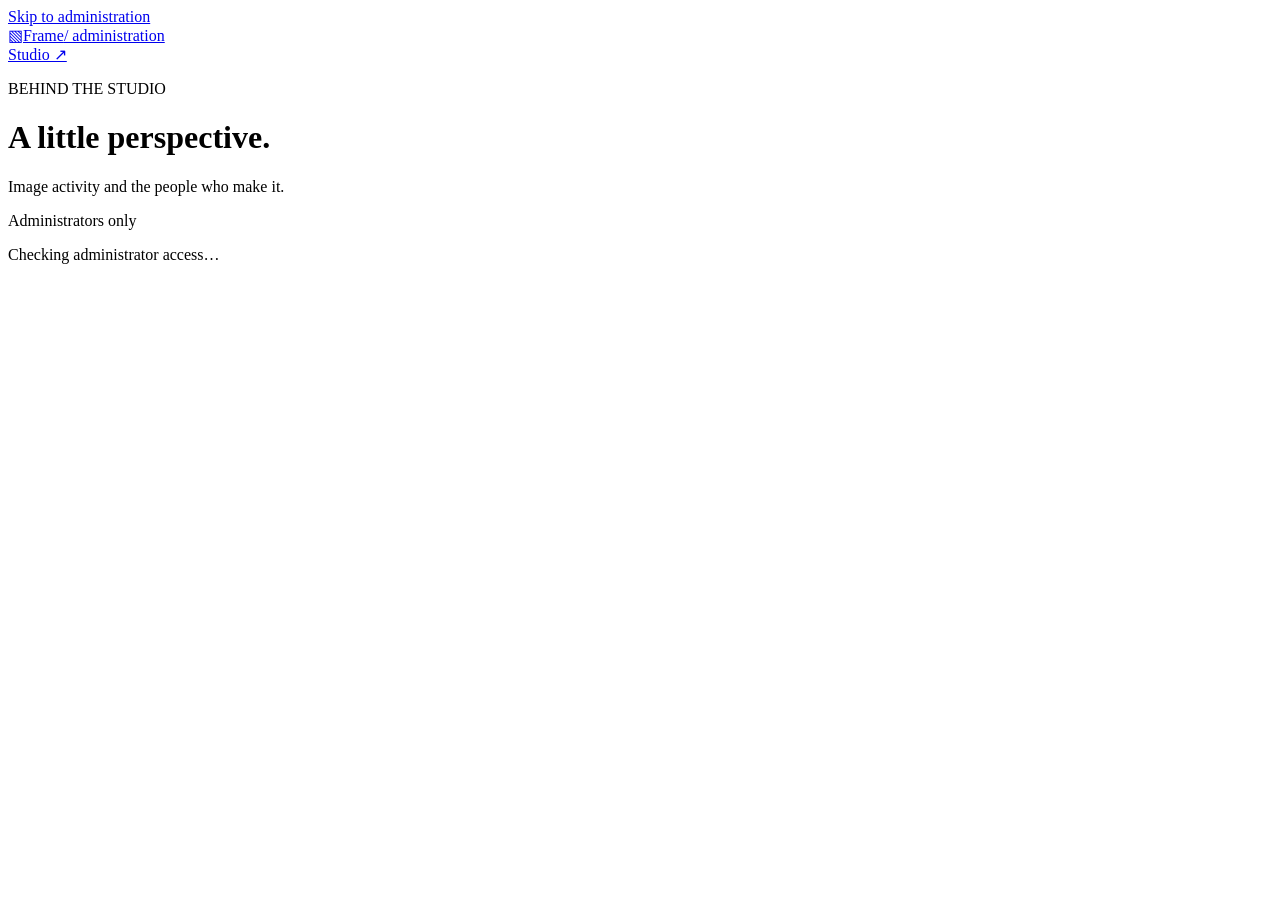
==== wwwroot/admin.html @ f4702bda "Add login, admin user management, and image request telemetry" ====
<!doctype html>
<html lang="en">
<head>
  <meta charset="utf-8">
  <meta name="viewport" content="width=device-width, initial-scale=1">
  <meta name="theme-color" content="#f7f5f0">
  <title>Administration — Frame</title>
  <link rel="stylesheet" href="/portal.css">
  <script src="/admin.js" defer></script>
</head>
<body>
  <a class="skip-link" href="#admin-title">Skip to administration</a>
  <header class="portal-header">
    <a class="portal-brand" href="/" aria-label="Frame image studio"><span class="frame-mark" aria-hidden="true">▧</span>Frame<span>/ administration</span></a>
    <nav class="portal-nav" aria-label="Account navigation"><span id="admin-account" class="account-name"></span><a href="/">Studio ↗</a><button id="admin-logout" class="secondary-button" type="button" hidden>Sign out</button></nav>
  </header>
  <main class="portal-main">
    <div class="page-heading"><div><p class="eyebrow">BEHIND THE STUDIO</p><h1 id="admin-title" tabindex="-1">A little perspective.</h1><p class="muted">Image activity and the people who make it.</p></div><span class="access-badge">Administrators only</span></div>
    <p id="admin-status" class="status" role="status">Checking administrator access…</p>
    <p id="admin-error" class="notice error" role="alert" hidden></p>
    <button id="admin-retry" class="secondary-button" type="button" hidden>Retry access check</button>
    <section id="forbidden" class="card" aria-labelledby="forbidden-title" hidden><h2 id="forbidden-title">This space is for administrators.</h2><p>Your account does not have access to administration. Return to the studio to work on your images.</p><a class="primary-button" href="/">Back to studio</a></section>
    <div id="admin-content" hidden>
      <nav class="section-nav" aria-label="Administration sections"><a href="#activity">Image activity</a><a href="#users">Accounts</a></nav>
      <section id="activity" class="admin-section" aria-labelledby="activity-title">
        <div class="section-heading"><div><p class="eyebrow">THE BIG PICTURE</p><h2 id="activity-title">Image activity</h2></div><button id="telemetry-refresh" class="secondary-button" type="button">Refresh activity</button></div>
        <p class="section-description">Totals cover every matching historical record, not just this page. Deleting a chat does not reduce these totals. Older records are shown separately as legacy / unknown: their client IP and request type may be unavailable.</p>
        <form id="filter-form" class="card filter-card">
          <fieldset id="filter-fields">
            <legend>Filter historical requests</legend>
            <p id="timezone-help" class="muted">Dates and times use your browser’s local timezone. From is inclusive; to is exclusive.</p>
            <div class="filter-grid">
              <div class="field"><label for="filter-from">From (inclusive)</label><input id="filter-from" name="from" type="datetime-local" step="1" aria-describedby="timezone-help"></div>
              <div class="field"><label for="filter-to">To (exclusive)</label><input id="filter-to" name="to" type="datetime-local" step="1" aria-describedby="timezone-help"></div>
              <div class="field"><label for="filter-ip">Exact client IP</label><input id="filter-ip" name="ip" type="text" maxlength="64" placeholder="IPv4 or IPv6" autocomplete="off" spellcheck="false" aria-describedby="ip-help"><small id="ip-help">Exact address, not a prefix or range. Recorded by the server.</small></div>
            </div>
            <div class="form-actions"><button class="primary-button" type="submit">Apply filters</button><button id="filter-clear" class="secondary-button" type="button">Clear · all time</button></div>
          </fieldset>
        </form>
        <p id="telemetry-status" class="status" role="status"></p>
        <p id="telemetry-error" class="notice error" role="alert" hidden></p>
        <div id="telemetry-results" aria-busy="false">
          <dl class="metric-grid" aria-label="Totals across all filtered records">
            <div class="metric"><dt>Generated images</dt><dd id="total-generatedImages">—</dd><small>Known generation requests</small></div>
            <div class="metric"><dt>Edited images</dt><dd id="total-editedImages">—</dd><small>Known edit requests</small></div>
            <div class="metric"><dt>Legacy images</dt><dd id="total-legacyImages">—</dd><small>Historical / unknown type</small></div>
            <div class="metric accent"><dt>All images</dt><dd id="total-totalImages">—</dd><small>Generated + edited + legacy</small></div>
          </dl>
          <dl class="request-totals"><div><dt>Requests</dt><dd id="total-requests">—</dd></div><div><dt>Failed</dt><dd id="total-failed">—</dd></div><div><dt>Rejected</dt><dd id="total-rejected">—</dd></div><div><dt>Pending</dt><dd id="total-pending">—</dd></div></dl>
          <div class="table-scroll" role="region" aria-label="Historical image requests; scroll horizontally for all columns" tabindex="0">
            <table class="activity-table"><caption id="activity-caption">Historical requests · local times</caption><thead><tr><th scope="col">Requested</th><th scope="col">Completed</th><th scope="col">Account</th><th scope="col">Client IP</th><th scope="col">Operation</th><th scope="col">Status</th><th scope="col">Images</th><th scope="col">HTTP</th><th scope="col">Request ID</th></tr></thead><tbody id="telemetry-rows"></tbody></table>
          </div>
          <p id="telemetry-empty" class="empty-state" hidden>No requests match these filters.</p>
          <div class="pagination" aria-label="Activity pages"><p id="page-description">No page loaded.</p><div><button id="page-previous" class="secondary-button" type="button" disabled>Previous</button><button id="page-next" class="secondary-button" type="button" disabled>Next</button></div></div>
        </div>
        <p class="privacy-note">Only request metadata is shown. Telemetry contains no passwords, prompts or image content. Counts and client addresses are supplied by the server, never by a client identity field.</p>
      </section>
      <section id="users" class="admin-section" aria-labelledby="users-title">
        <div class="section-heading"><div><p class="eyebrow">PEOPLE &amp; PERMISSIONS</p><h2 id="users-title">Studio accounts</h2></div><div class="form-actions"><button id="users-refresh" class="secondary-button" type="button">Refresh accounts</button><button id="user-create" class="primary-button" type="button">Create account</button></div></div>
        <p class="section-description">Administrators can manage accounts and view telemetry. The last enabled administrator cannot be deleted, demoted or disabled. Changing your own account ends your session.</p>
        <p id="users-status" class="status" role="status"></p>
        <p id="users-error" class="notice error" role="alert" hidden></p>
        <div id="users-results" aria-busy="false"><div class="table-scroll" role="region" aria-label="Studio accounts; scroll horizontally for all columns" tabindex="0"><table><caption>Accounts · passwords are never displayed</caption><thead><tr><th scope="col">Username</th><th scope="col">Role</th><th scope="col">Enabled</th><th scope="col">Created (local)</th><th scope="col">Actions</th></tr></thead><tbody id="user-rows"></tbody></table></div><p id="users-empty" class="empty-state" hidden>No accounts were returned.</p></div>
      </section>
    </div>
    <noscript><p class="notice error">JavaScript is required to use administration.</p></noscript>
  </main>
  <dialog id="user-dialog" aria-labelledby="user-dialog-title" aria-describedby="user-dialog-help">
    <div class="section-heading"><h2 id="user-dialog-title">Create account</h2><button id="user-close" class="secondary-button" type="button">Close</button></div>
    <p id="user-dialog-help" class="muted">Provide the account details. Share credentials securely outside this application.</p>
    <p id="user-error" class="notice error" role="alert" hidden></p>
    <p id="user-status" class="status" role="status"></p>
    <form id="user-form" method="post" action="/api/admin/users">
      <fieldset id="user-fields"><legend class="sr-only">Account details</legend>
        <div class="field"><label for="user-username">Username</label><input id="user-username" name="username" autocomplete="off" autocapitalize="none" spellcheck="false" minlength="3" maxlength="64" pattern="[A-Za-z0-9._\-]{3,64}" required aria-describedby="user-name-help"><small id="user-name-help">3–64 ASCII letters, numbers, dots, underscores or hyphens. Usernames cannot be changed.</small></div>
        <div class="field"><label for="user-role">Role</label><select id="user-role" name="role"><option value="user">User</option><option value="admin">Administrator</option></select></div>
        <div id="user-enabled-field" class="field" hidden><label class="checkbox-label" for="user-enabled"><input id="user-enabled" name="enabled" type="checkbox" checked>Account enabled</label></div>
        <div class="field"><label id="user-password-label" for="user-password">Initial password</label><input id="user-password" name="password" type="password" autocomplete="new-password" minlength="12" maxlength="128" required aria-describedby="user-password-help"><small id="user-password-help">12–128 characters. Never saved in browser storage or displayed in the accounts list.</small></div>
        <div class="form-actions"><button id="user-save" class="primary-button" type="submit">Create account</button><button id="user-cancel" class="secondary-button" type="button">Cancel</button></div>
      </fieldset>
    </form>
  </dialog>
  <dialog id="admin-confirm" aria-labelledby="confirm-title" aria-describedby="confirm-description"><h2 id="confirm-title">Confirm account change</h2><p id="confirm-description"></p><div class="form-actions"><button id="confirm-cancel" class="secondary-button" type="button" autofocus>Cancel</button><button id="confirm-accept" class="danger-button" type="button">Confirm</button></div></dialog>
</body>
</html>
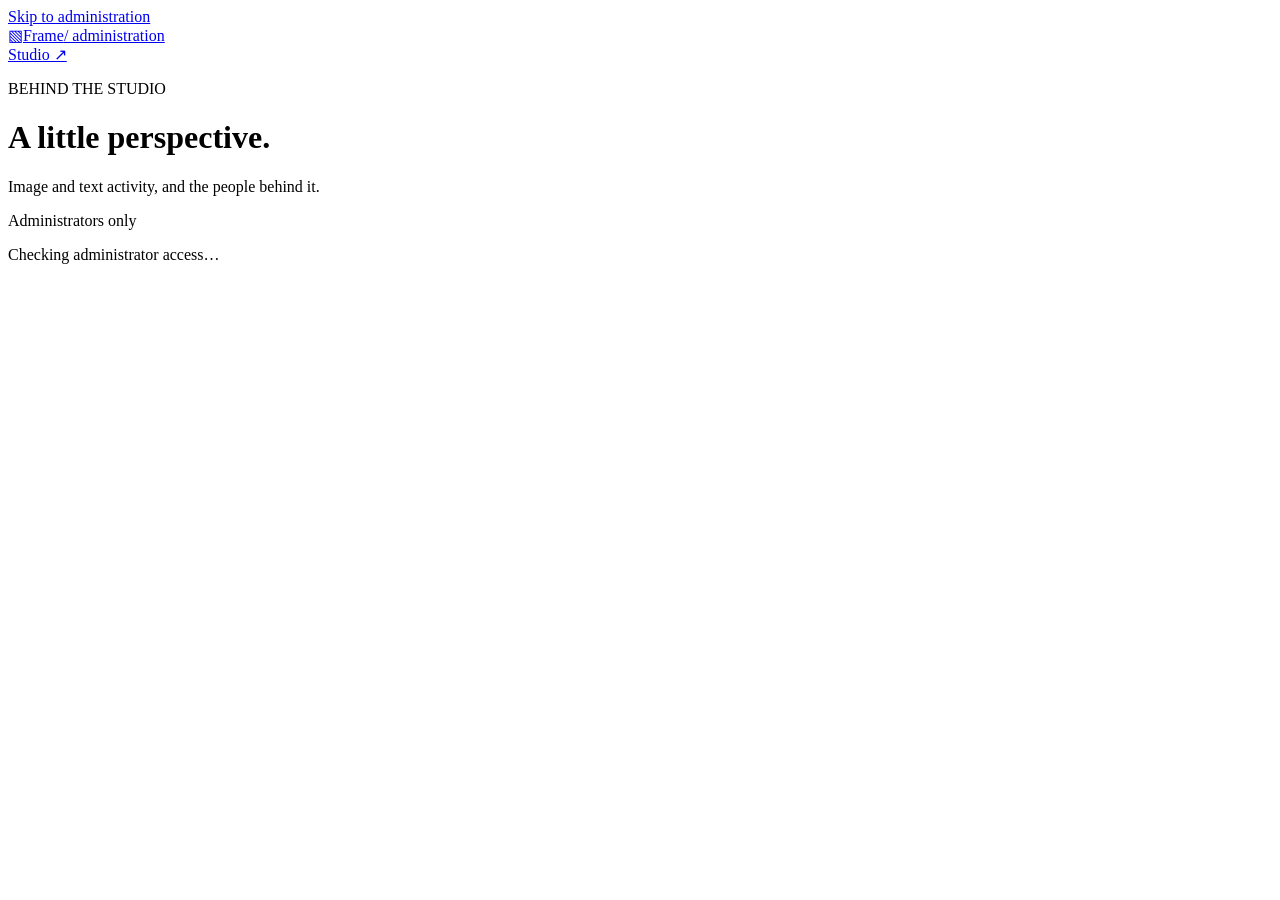
==== commit 6b72713c: "Add streaming multimodal chat with configurable context and durable replies" ====
--- a/wwwroot/admin.html
+++ b/wwwroot/admin.html
@@ -11,20 +11,20 @@
 <body>
   <a class="skip-link" href="#admin-title">Skip to administration</a>
   <header class="portal-header">
-    <a class="portal-brand" href="/" aria-label="Frame image studio"><span class="frame-mark" aria-hidden="true">▧</span>Frame<span>/ administration</span></a>
+    <a class="portal-brand" href="/" aria-label="Frame creative studio"><span class="frame-mark" aria-hidden="true">▧</span>Frame<span>/ administration</span></a>
     <nav class="portal-nav" aria-label="Account navigation"><span id="admin-account" class="account-name"></span><a href="/">Studio ↗</a><button id="admin-logout" class="secondary-button" type="button" hidden>Sign out</button></nav>
   </header>
   <main class="portal-main">
-    <div class="page-heading"><div><p class="eyebrow">BEHIND THE STUDIO</p><h1 id="admin-title" tabindex="-1">A little perspective.</h1><p class="muted">Image activity and the people who make it.</p></div><span class="access-badge">Administrators only</span></div>
+    <div class="page-heading"><div><p class="eyebrow">BEHIND THE STUDIO</p><h1 id="admin-title" tabindex="-1">A little perspective.</h1><p class="muted">Image and text activity, and the people behind it.</p></div><span class="access-badge">Administrators only</span></div>
     <p id="admin-status" class="status" role="status">Checking administrator access…</p>
     <p id="admin-error" class="notice error" role="alert" hidden></p>
     <button id="admin-retry" class="secondary-button" type="button" hidden>Retry access check</button>
-    <section id="forbidden" class="card" aria-labelledby="forbidden-title" hidden><h2 id="forbidden-title">This space is for administrators.</h2><p>Your account does not have access to administration. Return to the studio to work on your images.</p><a class="primary-button" href="/">Back to studio</a></section>
+    <section id="forbidden" class="card" aria-labelledby="forbidden-title" hidden><h2 id="forbidden-title">This space is for administrators.</h2><p>Your account does not have access to administration. Return to the studio to continue creating.</p><a class="primary-button" href="/">Back to studio</a></section>
     <div id="admin-content" hidden>
-      <nav class="section-nav" aria-label="Administration sections"><a href="#activity">Image activity</a><a href="#users">Accounts</a></nav>
+      <nav class="section-nav" aria-label="Administration sections"><a href="#activity">Image &amp; text activity</a><a href="#users">Accounts</a></nav>
       <section id="activity" class="admin-section" aria-labelledby="activity-title">
-        <div class="section-heading"><div><p class="eyebrow">THE BIG PICTURE</p><h2 id="activity-title">Image activity</h2></div><button id="telemetry-refresh" class="secondary-button" type="button">Refresh activity</button></div>
-        <p class="section-description">Totals cover every matching historical record, not just this page. Deleting a chat does not reduce these totals. Older records are shown separately as legacy / unknown: their client IP and request type may be unavailable.</p>
+        <div class="section-heading"><div><p class="eyebrow">THE BIG PICTURE</p><h2 id="activity-title">Image &amp; text activity</h2></div><button id="telemetry-refresh" class="secondary-button" type="button">Refresh activity</button></div>
+        <p id="activity-model-help" class="section-description">Totals cover every matching historical record, not just this page. Deleting a chat does not reduce these totals. Requests, failed, rejected and pending totals include text chat; image totals count only images and are unchanged. Older records are shown separately as legacy / unknown: their client IP, request type, model and deployment may be unavailable. Model labels reflect each recorded request, not today’s configuration. Image choices remain GPT-image-2, MAI-Image-2.5-Flash (Preview), and FLUX.2-pro. Text chat uses GPT-5.6-sol and appears as “Text chat” in the operation column.</p>
         <form id="filter-form" class="card filter-card">
           <fieldset id="filter-fields">
             <legend>Filter historical requests</legend>
@@ -47,13 +47,13 @@
             <div class="metric accent"><dt>All images</dt><dd id="total-totalImages">—</dd><small>Generated + edited + legacy</small></div>
           </dl>
           <dl class="request-totals"><div><dt>Requests</dt><dd id="total-requests">—</dd></div><div><dt>Failed</dt><dd id="total-failed">—</dd></div><div><dt>Rejected</dt><dd id="total-rejected">—</dd></div><div><dt>Pending</dt><dd id="total-pending">—</dd></div></dl>
-          <div class="table-scroll" role="region" aria-label="Historical image requests; scroll horizontally for all columns" tabindex="0">
-            <table class="activity-table"><caption id="activity-caption">Historical requests · local times</caption><thead><tr><th scope="col">Requested</th><th scope="col">Completed</th><th scope="col">Account</th><th scope="col">Client IP</th><th scope="col">Operation</th><th scope="col">Status</th><th scope="col">Images</th><th scope="col">HTTP</th><th scope="col">Request ID</th></tr></thead><tbody id="telemetry-rows"></tbody></table>
+          <div class="table-scroll" role="region" aria-label="Historical image and text requests with recorded model and deployment; scroll horizontally for all columns" aria-describedby="activity-model-help" tabindex="0">
+            <table class="activity-table"><caption id="activity-caption">Historical requests · local times</caption><thead><tr><th scope="col">Requested</th><th scope="col">Completed</th><th scope="col">Account</th><th scope="col">Client IP</th><th scope="col">Operation</th><th scope="col">Model</th><th scope="col">Deployment</th><th scope="col">Status</th><th scope="col">Images</th><th scope="col">HTTP</th><th scope="col">Request ID</th></tr></thead><tbody id="telemetry-rows"></tbody></table>
           </div>
           <p id="telemetry-empty" class="empty-state" hidden>No requests match these filters.</p>
           <div class="pagination" aria-label="Activity pages"><p id="page-description">No page loaded.</p><div><button id="page-previous" class="secondary-button" type="button" disabled>Previous</button><button id="page-next" class="secondary-button" type="button" disabled>Next</button></div></div>
         </div>
-        <p class="privacy-note">Only request metadata is shown. Telemetry contains no passwords, prompts or image content. Counts and client addresses are supplied by the server, never by a client identity field.</p>
+        <p class="privacy-note">Only request metadata is shown. Telemetry contains no passwords, prompts, replies or image content. Counts and client addresses are supplied by the server, never by a client identity field.</p>
       </section>
       <section id="users" class="admin-section" aria-labelledby="users-title">
         <div class="section-heading"><div><p class="eyebrow">PEOPLE &amp; PERMISSIONS</p><h2 id="users-title">Studio accounts</h2></div><div class="form-actions"><button id="users-refresh" class="secondary-button" type="button">Refresh accounts</button><button id="user-create" class="primary-button" type="button">Create account</button></div></div>
